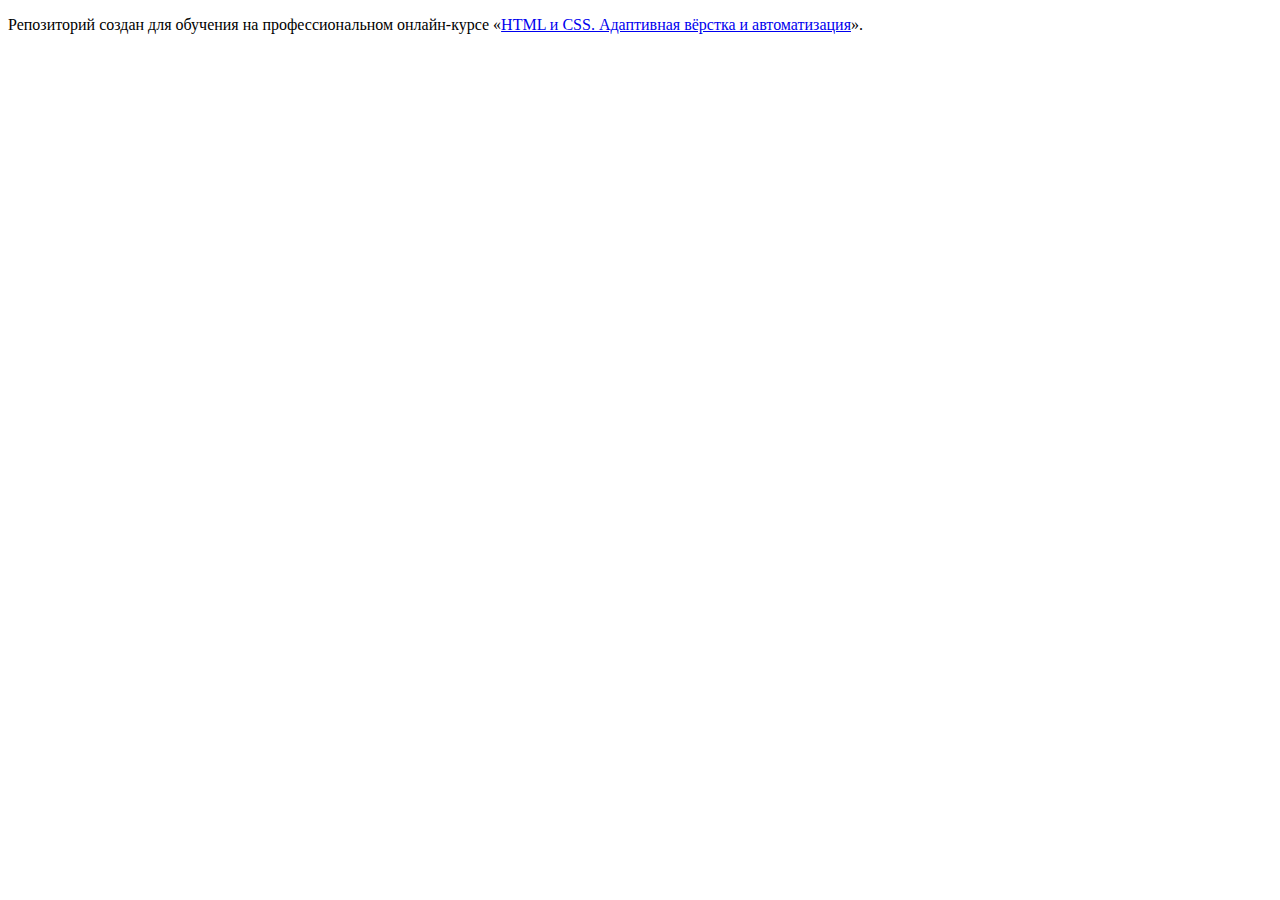
==== source/index.html @ 522ba55f ":cat:" ====
<!DOCTYPE html>
<html lang="ru">
  <head>
    <meta charset="utf-8">
    <title>HTML Academy: Кэт энерджи</title>
  </head>
  <body>

    <p>Репозиторий создан для обучения на профессиональном онлайн‑курсе «<a href="https://htmlacademy.ru/intensive/adaptive">HTML и CSS. Адаптивная вёрстка и автоматизация</a>».</p>

  </body>
</html>
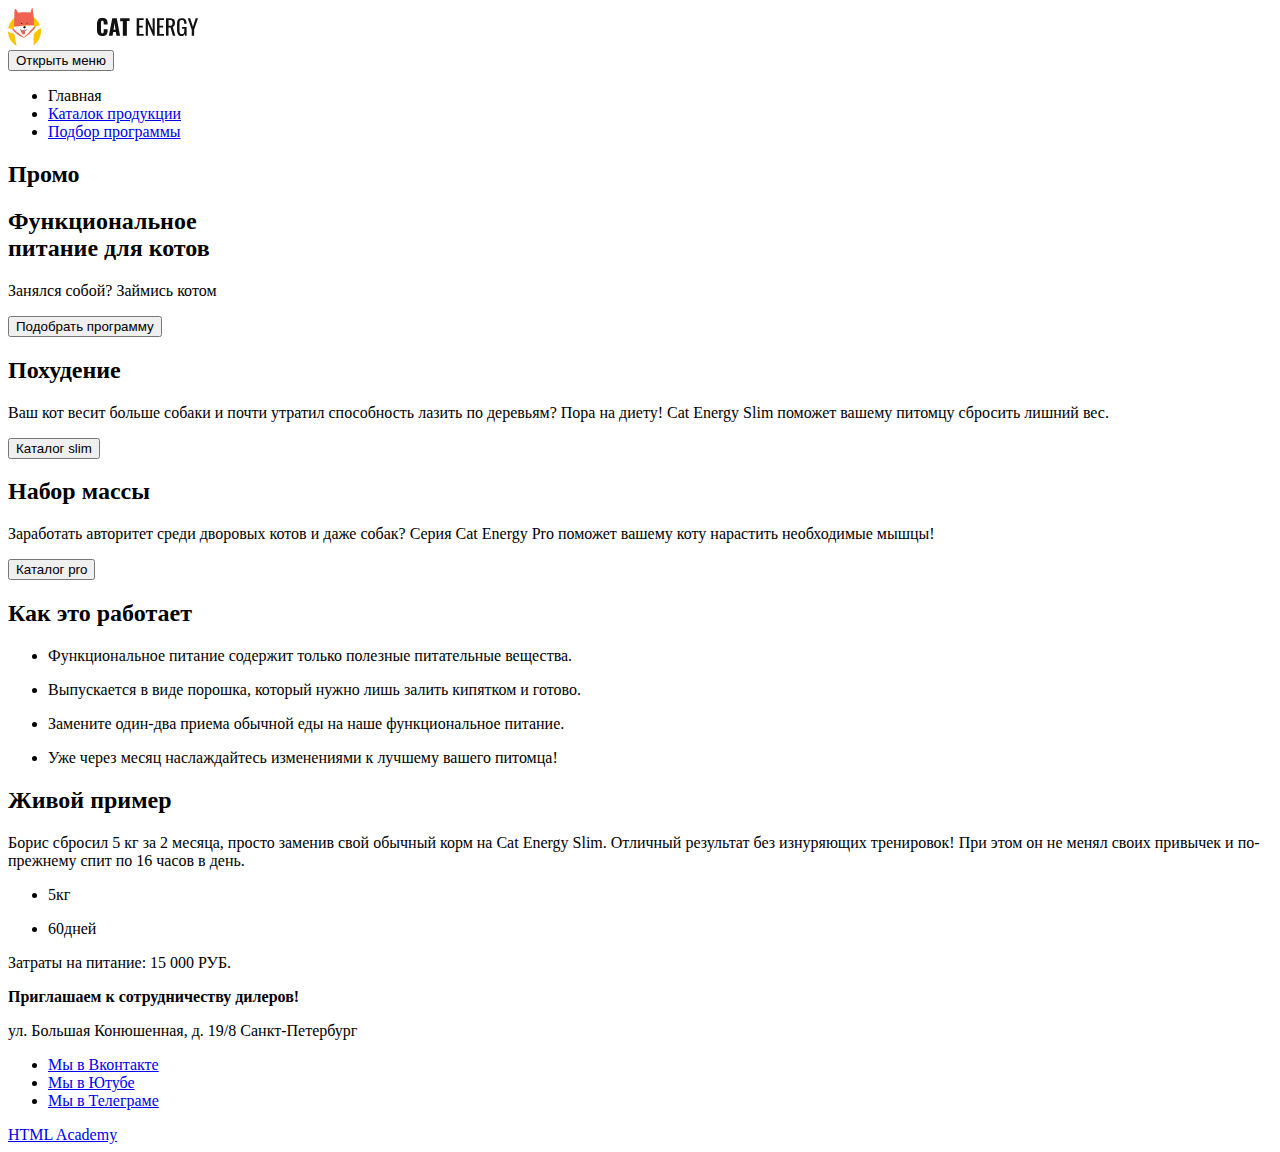
==== commit e39f2de6: "Разметка главное страницы" ====
--- a/source/index.html
+++ b/source/index.html
@@ -4,9 +4,130 @@
     <meta charset="utf-8">
     <title>HTML Academy: Кэт энерджи</title>
   </head>
-  <body>
-
-    <p>Репозиторий создан для обучения на профессиональном онлайн‑курсе «<a href="https://htmlacademy.ru/intensive/adaptive">HTML и CSS. Адаптивная вёрстка и автоматизация</a>».</p>
-
+  <body class="page__body">
+    <header class="main-header">
+      <a class="main-header__logo">
+        <img class="main-header__logo-image" src="img/Mobile/logo-mobile.svg" width="190" height="38" alt="Кэт Энерджи">
+      </a>
+      <nav class="main-nav">
+        <button class="main-nav__toggle" type="button">
+          <span class="visually-hidder">Открыть меню</span>
+        </button>
+        <div class="main-nav__wrapper">
+          <ul class="main-nav__list site-list">
+            <li class="site-list__item site-list__item--active">
+              <a>
+                Главная
+              </a>
+            </li>
+            <li class="site-list__item">
+              <a href="catalog.html">
+                Каталок продукции
+              </a>
+            </li>
+            <li class="site-list__item">
+              <a href="#">
+                Подбор программы
+              </a>
+            </li>
+          </ul>
+        </div>
+      </nav>
+      <section class="promo">
+        <div class="promo__wrapper">
+          <header class="promo__header">
+            <h2 class="visually-hidder">
+              Промо
+            </h2>
+            <h2 class="promo__slogan">
+              Функциональное<br>
+              питание для котов
+            </h2>
+            <p class="promo__intro">
+              Занялся собой? Займись котом
+            </p>
+          </header>
+          <button class="promo-button" type="button">
+            <span class="promo-button-text">Подобрать программу</span>
+          </button>
+        </div>
+      </section>
+    </header>
+    <main class="main-container">
+      <section class="program">
+        <div class="program__wrapper container">
+          <h2 class="program__title">Похудение</h2>
+          <p class="program__description">Ваш кот весит больше собаки и почти утратил способность лазить по деревьям? Пора на диету! Cat Energy Slim поможет вашему питомцу сбросить лишний вес.</p>
+          <button class="program-button" type="button">
+            <span class="program-button-text">Каталог slim</span>
+          </button>
+        </div>
+        <div class="program__wrapper container">
+          <h2 class="program__title">Набор массы</h2>
+          <p class="program__description">Заработать авторитет среди дворовых котов и даже собак? Серия Cat Energy Pro поможет вашему коту нарастить необходимые мышцы!</p>
+          <button class="program-button" type="button">
+            <span class="program-button-text">Каталог pro</span>
+          </button>
+        </div>
+      </section>
+      <section class="advantades">
+        <div class="advantades__wrapper">
+          <h2 class="advantades__title">Как это работает</h2>
+          <ul class="advantades__list">
+            <li class="advantades__item">
+              <p class="advantades__description">Функциональное питание содержит только полезные питательные вещества.</p>
+            </li>
+            <li class="advantades__item">
+              <p class="advantades__description">Выпускается в виде порошка, который нужно лишь залить кипятком и готово.</p>
+            </li>
+            <li class="advantades__item">
+              <p class="advantades__description">Замените один-два приема обычной еды на наше функциональное питание.</p>
+            </li>
+            <li class="advantades__item">
+              <p class="advantades__description">Уже через месяц наслаждайтесь изменениями к лучшему вашего питомца!</p>
+            </li>
+          </ul>
+        </div>
+      </section>
+      <section class="example">
+        <div class="example__wrapper">
+          <h2 class="example__title">Живой пример</h2>
+          <p class="example__description">Борис сбросил 5 кг за 2 месяца, просто заменив свой обычный корм на Cat Energy Slim. Отличный результат без изнуряющих тренировок! При этом он не менял своих привычек и по-прежнему спит по 16 часов в день. </p>
+          <ul class="example__list">
+            <li class="example__item">
+              <p class="example__description_text">5кг</p>
+            </li>
+            <li class="example__item">
+              <p class="example__description_text">60дней</p>
+            </li>
+          </ul>
+          <p class="example__description_price">Затраты на питание: 15 000 РУБ. </p>
+        </div>
+      </section>
+    </main>
+    <footer class="main-footer">
+      <div class="main-footer__wrapper">
+        <div class="main-footer__contacts"><b class="contacts__title">Приглашаем к сотрудничеству дилеров!</b>
+          <p class="contacts__text">
+            ул. Большая Конюшенная, д. 19/8 Санкт-Петербург<br>
+        </div>
+        <div class="main-footer__social social">
+          <ul class="social__list">
+            <li class="social__item">
+              <a class="social__link social__link--vkontakte" href="https://vk.com/htmlacademy">Мы в Вконтакте</a>
+            </li>
+            <li class="social__item">
+              <a class="social__link social__link--youtube" href="https://www.youtube.com/user/htmlacademyru">Мы в Ютубе</a>
+            </li>
+            <li class="social__item">
+              <a class="social__link social__link--telegram" href="https://t.me/htmlacademy">Мы в Телеграме</a>
+            </li>
+          </ul>
+        </div>
+        <div class="main-footer__copyright copyright">
+          <a class="copyright__link" href="https://htmlacademy.ru/intensive/adaptive">HTML Academy</a>
+        </div>
+      </div>
+    </footer>
   </body>
 </html>
